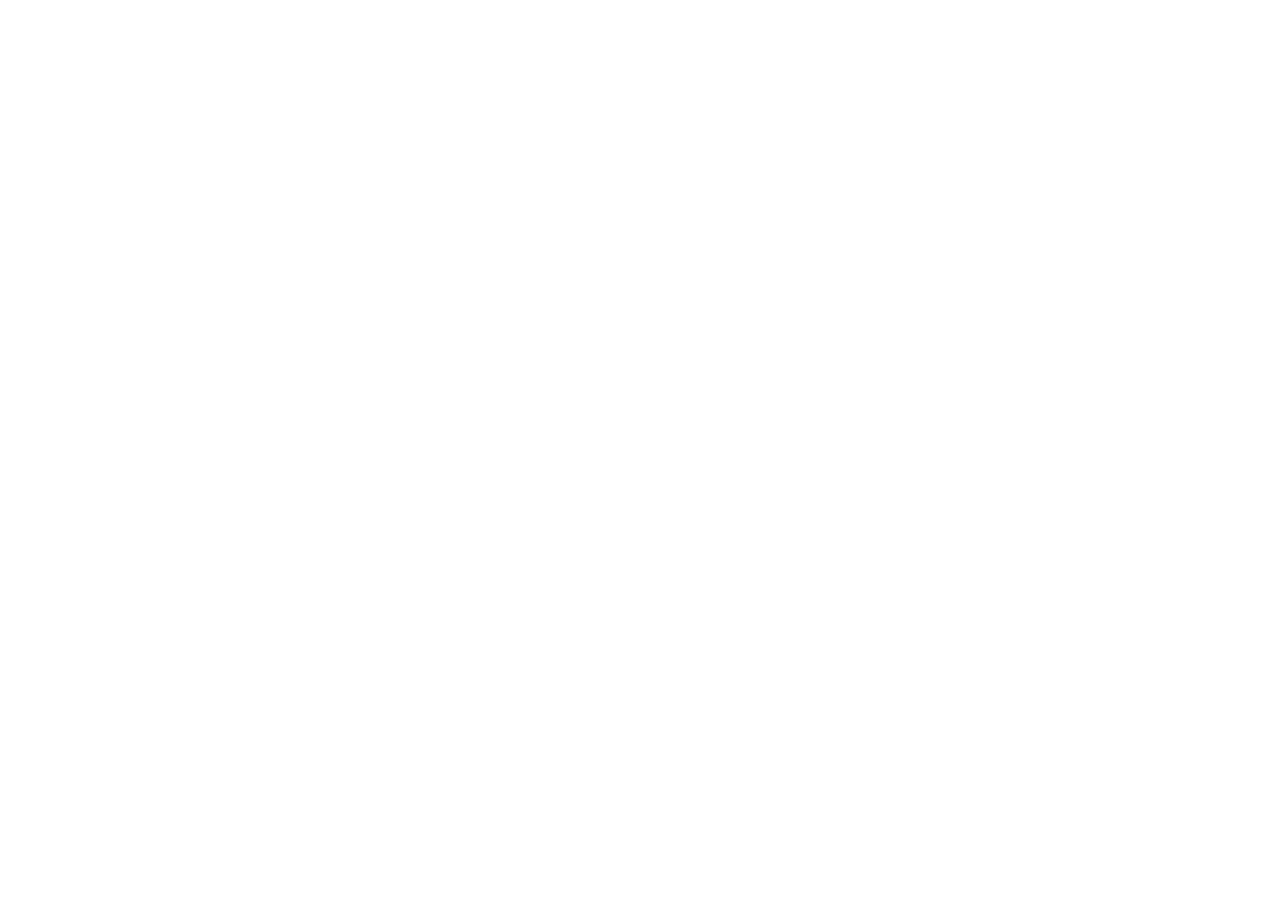
==== index.html @ 1abd9755 "init commit" ====
<!DOCTYPE html>
<html lang="en">

<head>
    <meta charset="UTF-8">
    <meta name="viewport" content="width=device-width, initial-scale=1.0">
    <link href="https://unpkg.com/tailwindcss@^1.0/dist/tailwind.min.css" rel="stylesheet">
    <link href="style.css" rel="stylesheet">

    <title>Hops & Hounds</title>
</head>

<body>
    <script src="https://code.jquery.com/jquery-3.5.1.min.js"
        integrity="sha256-9/aliU8dGd2tb6OSsuzixeV4y/faTqgFtohetphbbj0=" crossorigin="anonymous"></script>
    <script src="script.js"></script>
</body>

</html>
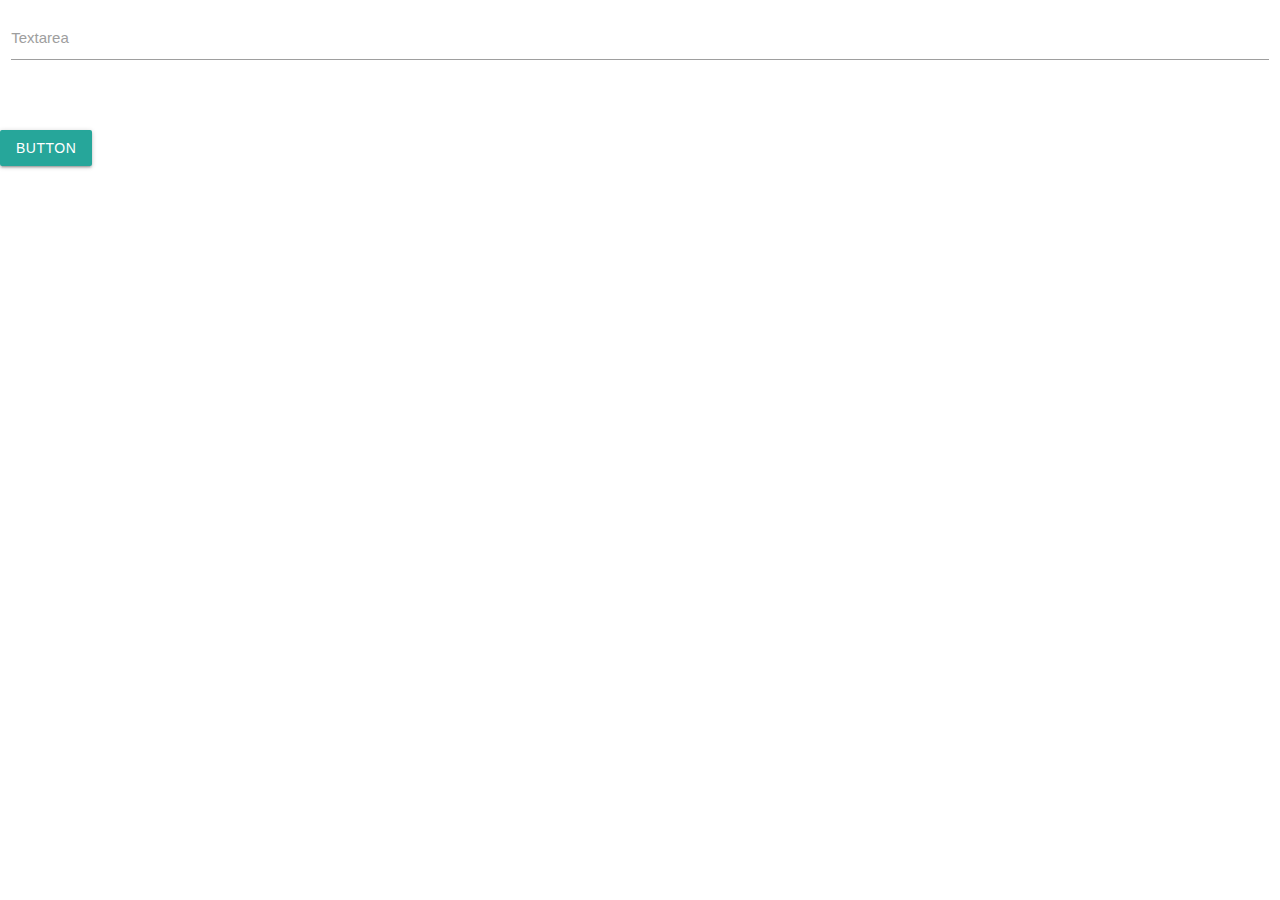
==== commit 532ee917: "added changes" ====
--- a/index.html
+++ b/index.html
@@ -4,13 +4,38 @@
 <head>
     <meta charset="UTF-8">
     <meta name="viewport" content="width=device-width, initial-scale=1.0">
-    <link href="https://unpkg.com/tailwindcss@^1.0/dist/tailwind.min.css" rel="stylesheet">
+    <link rel="stylesheet" href="https://cdnjs.cloudflare.com/ajax/libs/materialize/1.0.0/css/materialize.min.css">
+
     <link href="style.css" rel="stylesheet">
 
     <title>Hops & Hounds</title>
 </head>
 
 <body>
+    <div>
+        <div class="row">
+            <form class="col s12">
+                <div class="row">
+                    <div class="input-field col s12">
+                        <textarea id="textarea1" class="materialize-textarea"></textarea>
+                        <label for="textarea1">Textarea</label>
+                    </div>
+                </div>
+            </form>
+        </div>
+        <a class="waves-effect waves-light btn" id="searchBtn">button</a>
+    </div>
+
+    <div class="row">
+        <div class="col">
+        <div id="results"></div>
+    </div>
+    </div>
+
+
+
+
+    <script src="https://cdnjs.cloudflare.com/ajax/libs/materialize/1.0.0/js/materialize.min.js"></script>
     <script src="https://code.jquery.com/jquery-3.5.1.min.js"
         integrity="sha256-9/aliU8dGd2tb6OSsuzixeV4y/faTqgFtohetphbbj0=" crossorigin="anonymous"></script>
     <script src="script.js"></script>
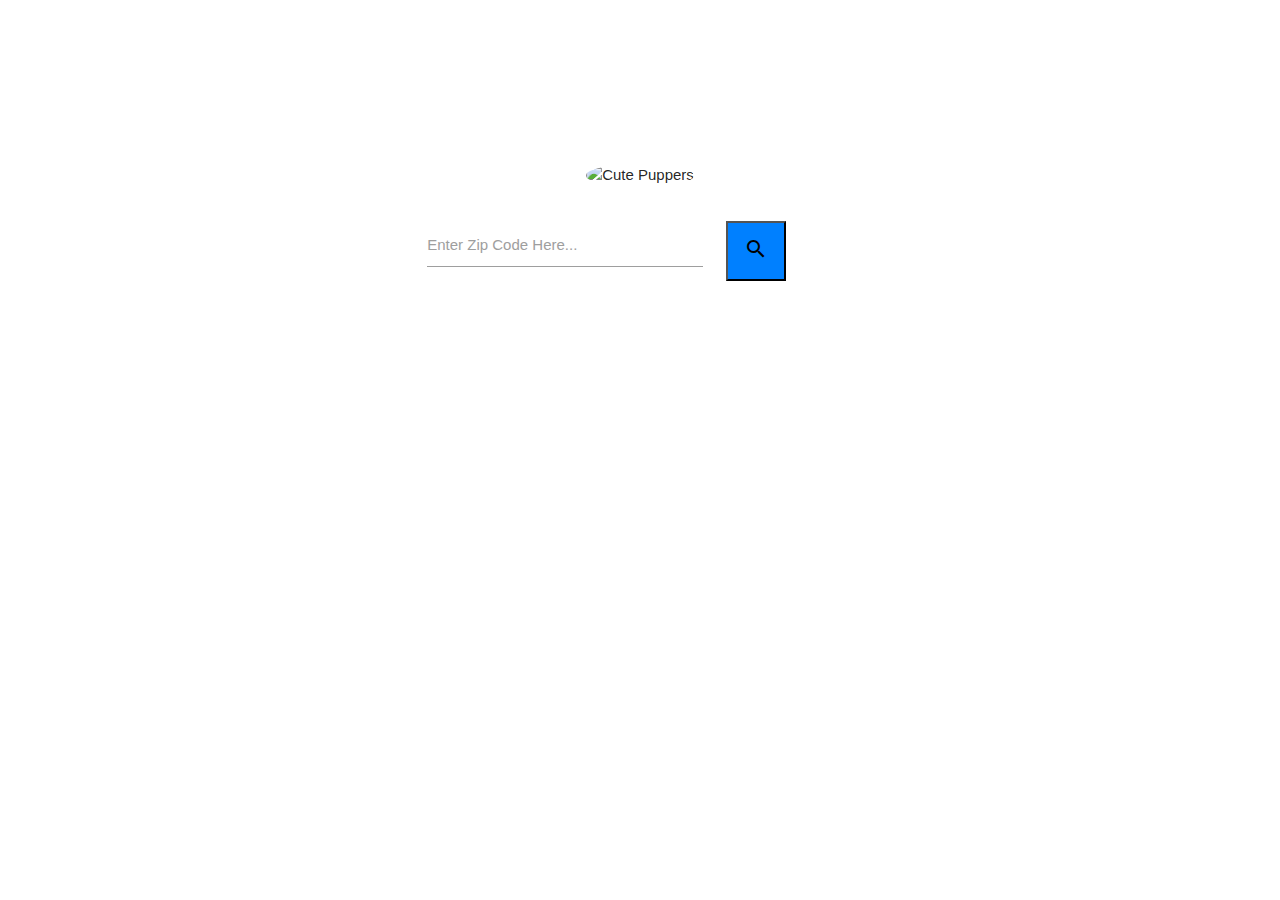
==== commit 3c11fdd1: "Functional App" ====
--- a/index.html
+++ b/index.html
@@ -1,44 +1,121 @@
 <!DOCTYPE html>
-<html lang="en">
+<html>
+  <head>
+    <link rel="stylesheet" href="https://cdnjs.cloudflare.com/ajax/libs/materialize/1.0.0/css/materialize.min.css">
+    <!-- <link type="text/css" rel="stylesheet" href="css/materialize.min.css"  media="screen,projection"/> -->
+    <link href="https://fonts.googleapis.com/css2?family=IM+Fell+Great+Primer+SC&display=swap" rel="stylesheet">
+    <link href="https://fonts.googleapis.com/icon?family=Material+Icons" rel="stylesheet">
+    <link rel="stylesheet" href="style.css">
+    <meta name="viewport" content="width=device-width, initial-scale=1.0"/>
+  </head>
 
-<head>
-    <meta charset="UTF-8">
-    <meta name="viewport" content="width=device-width, initial-scale=1.0">
-    <link rel="stylesheet" href="https://cdnjs.cloudflare.com/ajax/libs/materialize/1.0.0/css/materialize.min.css">
+  <body>
+ <div id = "page1" class = "center-align container">
+  <div class = "row">
+   <div class = col-s1-12>
+    <div class = "row">
+     <h1 id = "header">Hops & Hounds</h1>
+    </div> 
+    <div class = "row">
+     <img id = "img1" src="https://media.istockphoto.com/vectors/cute-german-shepherd-puppy-waiting-to-be-adopted-vector-id627679670" alt="Cute Puppers">
+    </div>  
+    <div class="row">
+        <div class="col s6  m4 offset-m3 offset-s2">
+            <div class="bg-white input-field">
+              <textarea id="textarea1" class="materialize-textarea"></textarea>
+              <label for="textarea1">Enter Zip Code Here...</label>
+            </div>
+           </div>
+         <div class = "col s2 m2">
+            <a href = "index2.html"><Button id = "searchBtn"><i class="material-icons">search</i></Button></a>
+         </div>   
+      </div>
+     <div class = "row">
+      <h2 id = "header2">Drink with your dogs!</h2>
+     </div>
+      <div class = "row">
+       <h3 id = "header3">Enter your zip code here to find breweries in your area along with weather conditions!</h2>
+      </div>
+   </div>
+  </div>
+ </div>  
+ 
+ <!-- start of other page -->
+ <div id = "page2" class = "center-align container" style = "display: none">   
+        <div class = "row">
+         <div class = col-s1-12>
+          <div class = "row">
+           <h2 id = "header">Hops & Hounds</h2>
+          </div> 
+          <div class = "row">
+              <div class = "col s10  m6 offset-m3 offset-s1">
+                <div class="dude card blue-grey darken-1 overflow: scroll">
+                    <div class="card-content white-text">
+                      <span class="card-title"></span> 
+                      <p id = "results"></p>
+                    </div>
+                    <div class="card-action">
+                    </div>
+                  </div>
+              </div>
+          </div>
+          <div id = "returnBtn"></div> 
+           <div id = "weather" class = "row weWillSee">
+            <!-- <div id = "weather" class = "col s10  m3 offset-s1"> -->
+              <!-- <div class="card blue-grey darken-1">
+                <div class="card-content white-text">
+                  <span class="card-title"></span> 
+                  <p id = "weather"></p>
+                </div>
+                <div class="card-action">
+                </div>
+              </div> -->
+            </div>
+            <!-- <div class = "col s10  m3 offset-m.9 offset-s1">
+                <div class="card blue-grey darken-1">
+                    <div class="card-content white-text">
+                      <span class="card-title"></span> 
+                      <p id = "weatherCard"></p>
+                    </div>
+                    <div class="card-action">
+                    </div>
+                  </div>
+            </div>
+            <div class = "col s10  m3 offset-m.9 offset-s1">
+                <div class="card blue-grey darken-1">
+                    <div class="card-content white-text">
+                      <span class="card-title"></span> 
+                      <p id = "weatherCard"></p>
+                    </div>
+                    <div class="card-action">
+                    </div>
+                  </div>
+            </div>
+            <div class = "col s10  m3 offset-m.9 offset-s1">
+                <div class="card blue-grey darken-1">
+                    <div class="card-content white-text">
+                      <span class="card-title"></span> 
+                      <p id = "weatherCard"></p>
+                    </div>
+                    <div class="card-action">
+                    </div>
+                  </div>
+            </div> --> -->
 
-    <link href="style.css" rel="stylesheet">
-
-    <title>Hops & Hounds</title>
-</head>
-
-<body>
-    <div>
-        <div class="row">
-            <form class="col s12">
-                <div class="row">
-                    <div class="input-field col s12">
-                        <textarea id="textarea1" class="materialize-textarea"></textarea>
-                        <label for="textarea1">Textarea</label>
-                    </div>
-                </div>
-            </form>
+           </div>
+         </div>
         </div>
-        <a class="waves-effect waves-light btn" id="searchBtn">button</a>
-    </div>
-
-    <div class="row">
-        <div class="col">
-        <div id="results"></div>
-    </div>
-    </div>
+       </div> 
 
 
+ <!-- end of body -->
+ <script src="https://cdnjs.cloudflare.com/ajax/libs/materialize/1.0.0/js/materialize.min.js"></script>
+ <script src="https://cdnjs.cloudflare.com/ajax/libs/jquery/3.2.1/jquery.min.js"></script>
+ <script
+  src="https://code.jquery.com/jquery-3.5.1.min.js"
+  integrity="sha256-9/aliU8dGd2tb6OSsuzixeV4y/faTqgFtohetphbbj0="
+  crossorigin="anonymous"></script>
+    <script src="script.js"></script>
 
-
-    <script src="https://cdnjs.cloudflare.com/ajax/libs/materialize/1.0.0/js/materialize.min.js"></script>
-    <script src="https://code.jquery.com/jquery-3.5.1.min.js"
-        integrity="sha256-9/aliU8dGd2tb6OSsuzixeV4y/faTqgFtohetphbbj0=" crossorigin="anonymous"></script>
-    <script src="script.js"></script>
-</body>
-
+  </body>
 </html>--- a/style.css
+++ b/style.css
@@ -0,0 +1,63 @@
+.BarrelBackGround {
+    background-image: url("https://images.unsplash.com/photo-1535419342184-f4bd555a3c73?ixlib=rb-1.2.1&ixid=eyJhcHBfaWQiOjEyMDd9&auto=format&fit=crop&w=967&q=80");
+    background-repeat: no-repeat;
+    background-attachment: fixed;
+    background-size: 100% 100%;
+}
+#img1 {
+    width: 140px;
+    height: 140px;
+    border-radius: 50%;
+}
+.input1 {
+    width: 100px;
+}
+body {
+    background-image: url("https://images.unsplash.com/photo-1487088678257-3a541e6e3922?ixlib=rb-1.2.1&ixid=eyJhcHBfaWQiOjEyMDd9&w=1000&q=80");
+    background-repeat: no-repeat;
+    background-attachment: fixed;
+    background-size: 100% 100%;
+}
+.bg-white {
+    background-color: white;
+}
+#header {
+    color: white;
+    margin-top: 50px;
+    font-family: 'IM Fell Great Primer SC', serif;
+}
+#header2 {
+    color: white;
+    font-family: 'IM Fell Great Primer SC', serif;
+}
+#header3 {
+    color: white;
+    font-family: 'IM Fell Great Primer SC', serif;
+}
+Button {
+    margin-top: 14px;
+    margin-right: 200px;
+    width: 60px;
+    height: 60px;
+    background-color: rgb(0, 128, 255);
+}
+h2 {
+    font-family: 'IM Fell Great Primer SC', serif;
+    color: white;
+}
+.weWillSee {
+    margin-top: 75px;
+}
+.dude {
+    overflow: scroll;
+    height: 350px;
+}
+.btn {
+    margin-left: 200px;
+}
+.brickBackground {
+    background-image: url("https://images.unsplash.com/photo-1487088678257-3a541e6e3922?ixlib=rb-1.2.1&ixid=eyJhcHBfaWQiOjEyMDd9&w=1000&q=80");
+    background-repeat: no-repeat;
+    background-attachment: fixed;
+    background-size: 100% 100%;
+}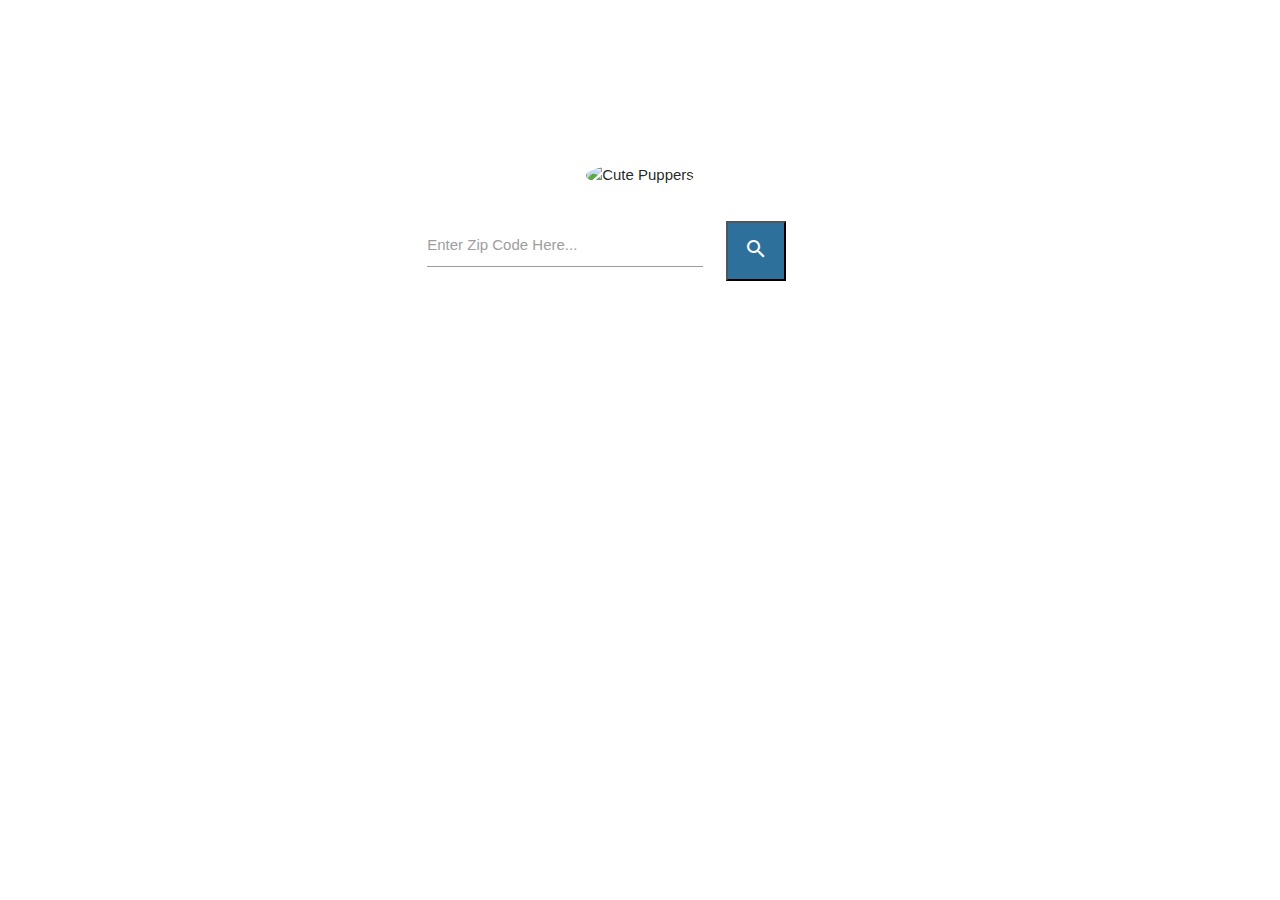
==== commit f5c5b4fe: "PolishedFridayProject" ====
--- a/index.html
+++ b/index.html
@@ -7,6 +7,7 @@
     <link href="https://fonts.googleapis.com/icon?family=Material+Icons" rel="stylesheet">
     <link rel="stylesheet" href="style.css">
     <meta name="viewport" content="width=device-width, initial-scale=1.0"/>
+    <title>Hops & Hounds</title>
   </head>
 
   <body>
--- a/style.css
+++ b/style.css
@@ -39,7 +39,7 @@
     margin-right: 200px;
     width: 60px;
     height: 60px;
-    background-color: rgb(0, 128, 255);
+    background-color: rgb(45, 112, 156);
 }
 h2 {
     font-family: 'IM Fell Great Primer SC', serif;
@@ -54,10 +54,18 @@
 }
 .btn {
     margin-left: 200px;
+    width: 70px;
 }
 .brickBackground {
     background-image: url("https://images.unsplash.com/photo-1487088678257-3a541e6e3922?ixlib=rb-1.2.1&ixid=eyJhcHBfaWQiOjEyMDd9&w=1000&q=80");
     background-repeat: no-repeat;
     background-attachment: fixed;
     background-size: 100% 100%;
+}
+img {
+    width: 50px;
+    height: 49px;
+}
+.material-icons {
+    color: white;
 }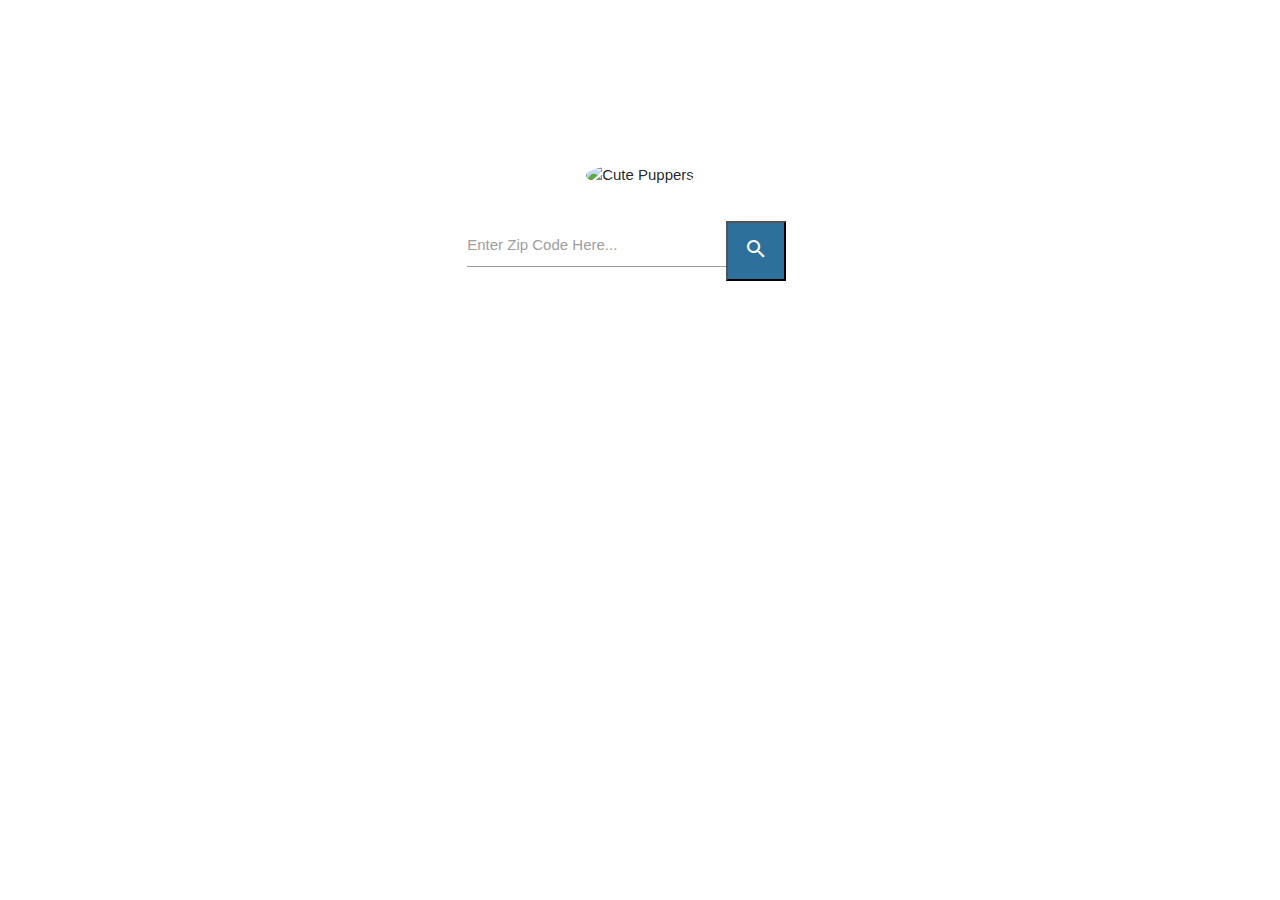
==== commit f59dc86b: "FinishedProject" ====
--- a/index.html
+++ b/index.html
@@ -35,7 +35,7 @@
       <h2 id = "header2">Drink with your dogs!</h2>
      </div>
       <div class = "row">
-       <h3 id = "header3">Enter your zip code here to find breweries in your area along with weather conditions!</h2>
+       <h3 id = "header3">Enter your zip code here to find dog friendly breweries in your area along with weather conditions!</h2>
       </div>
    </div>
   </div>
--- a/style.css
+++ b/style.css
@@ -20,6 +20,10 @@
 }
 .bg-white {
     background-color: white;
+}
+.input-field {
+    margin-right: -23px;
+    margin-left: 40px;
 }
 #header {
     color: white;
@@ -68,4 +72,4 @@
 }
 .material-icons {
     color: white;
-}+}
